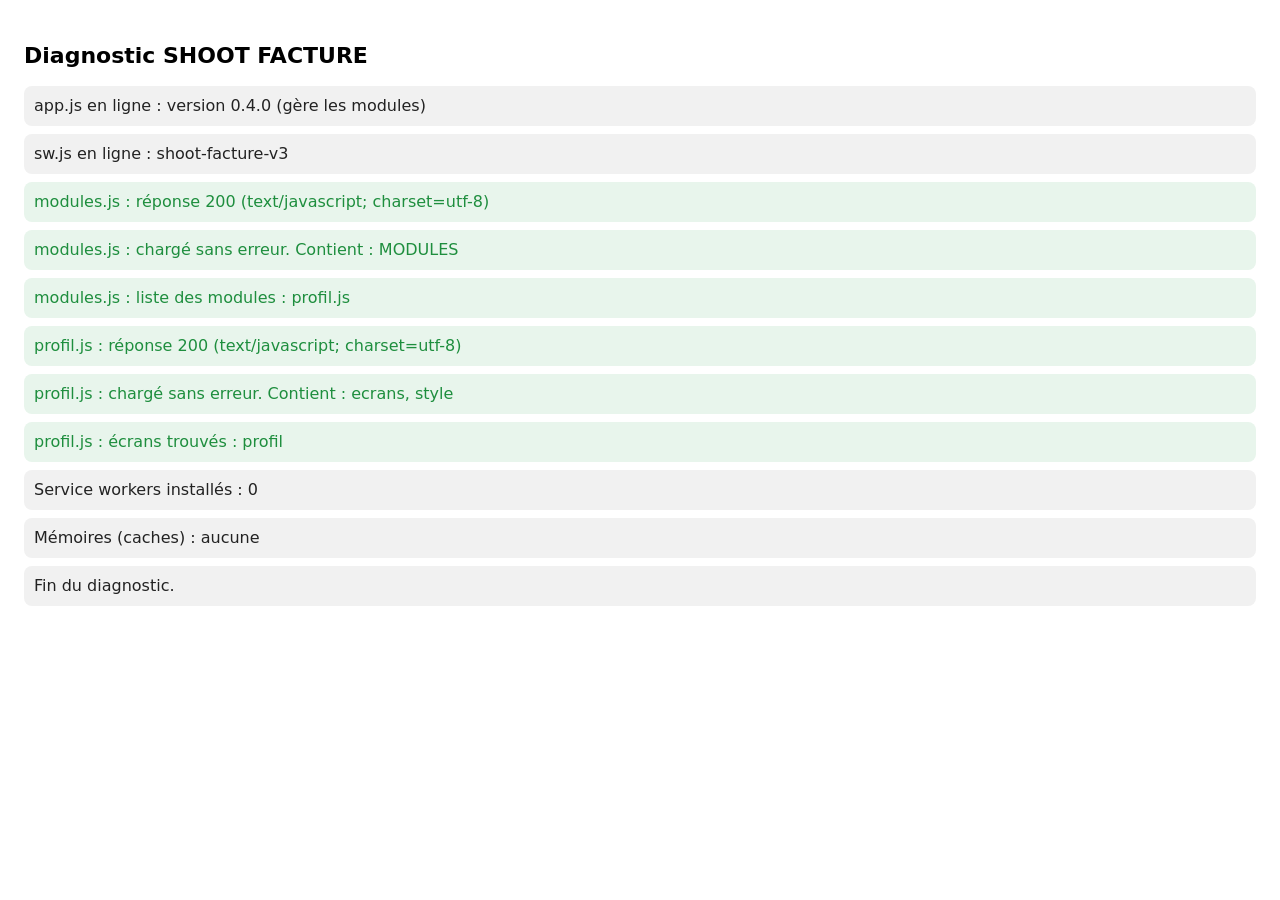
==== diagnostic.html @ ec5821cc "Create diagnostic.html" ====
<!DOCTYPE html>
<html lang="fr">
<head>
<meta charset="UTF-8">
<meta name="viewport" content="width=device-width, initial-scale=1">
<meta name="google" content="notranslate">
<title>Diagnostic SHOOT FACTURE</title>
<style>
  body { font-family: system-ui, sans-serif; padding: 16px; line-height: 1.5; }
  h1 { font-size: 22px; }
  p { margin: 8px 0; padding: 8px 10px; border-radius: 8px; word-break: break-word; }
  .ok { background: #E8F5EC; color: #1E8E3E; }
  .ko { background: #FDECEC; color: #C62828; font-weight: 700; }
  .info { background: #F1F1F1; color: #222; }
</style>
</head>
<body>
<h1>Diagnostic SHOOT FACTURE</h1>
<div id="r"></div>
<script type="module">
const r = document.getElementById("r");
const ligne = (type, texte) => {
  const p = document.createElement("p");
  p.className = type;
  p.textContent = texte;
  r.appendChild(p);
};

async function tester(nom) {
  try {
    const rep = await fetch(nom, { cache: "no-store" });
    ligne(rep.ok ? "ok" : "ko", nom + " : réponse " + rep.status + " (" + (rep.headers.get("content-type") || "type inconnu") + ")");
    if (!rep.ok) return;
  } catch (e) {
    ligne("ko", nom + " : impossible à télécharger (" + e.message + ")");
    return;
  }
  try {
    const m = await import("./" + nom + "?test=" + Date.now());
    ligne("ok", nom + " : chargé sans erreur. Contient : " + Object.keys(m).join(", "));
    if (m.ecrans) ligne("ok", nom + " : écrans trouvés : " + Object.keys(m.ecrans).join(", "));
    if (m.MODULES) ligne("ok", nom + " : liste des modules : " + m.MODULES.join(", "));
  } catch (e) {
    ligne("ko", nom + " : ÉCHEC au chargement : " + e.message);
  }
}

try {
  const txt = await (await fetch("app.js", { cache: "no-store" })).text();
  const v = txt.match(/const VERSION = "([^"]+)"/);
  ligne("info", "app.js en ligne : version " + (v ? v[1] : "inconnue") + (txt.includes("chargerModules") ? " (gère les modules)" : " (ne gère PAS les modules)"));
} catch (e) {
  ligne("ko", "app.js illisible : " + e.message);
}
try {
  const txt = await (await fetch("sw.js", { cache: "no-store" })).text();
  const v = txt.match(/CACHE_NAME = "([^"]+)"/);
  ligne("info", "sw.js en ligne : " + (v ? v[1] : "inconnu"));
} catch (e) {
  ligne("ko", "sw.js illisible : " + e.message);
}

await tester("modules.js");
await tester("profil.js");

try {
  const regs = await navigator.serviceWorker.getRegistrations();
  ligne("info", "Service workers installés : " + regs.length);
  const noms = await caches.keys();
  ligne("info", "Mémoires (caches) : " + (noms.join(", ") || "aucune"));
} catch (e) {
  ligne("info", "Service worker : " + e.message);
}
ligne("info", "Fin du diagnostic.");
</script>
</body>
</html>
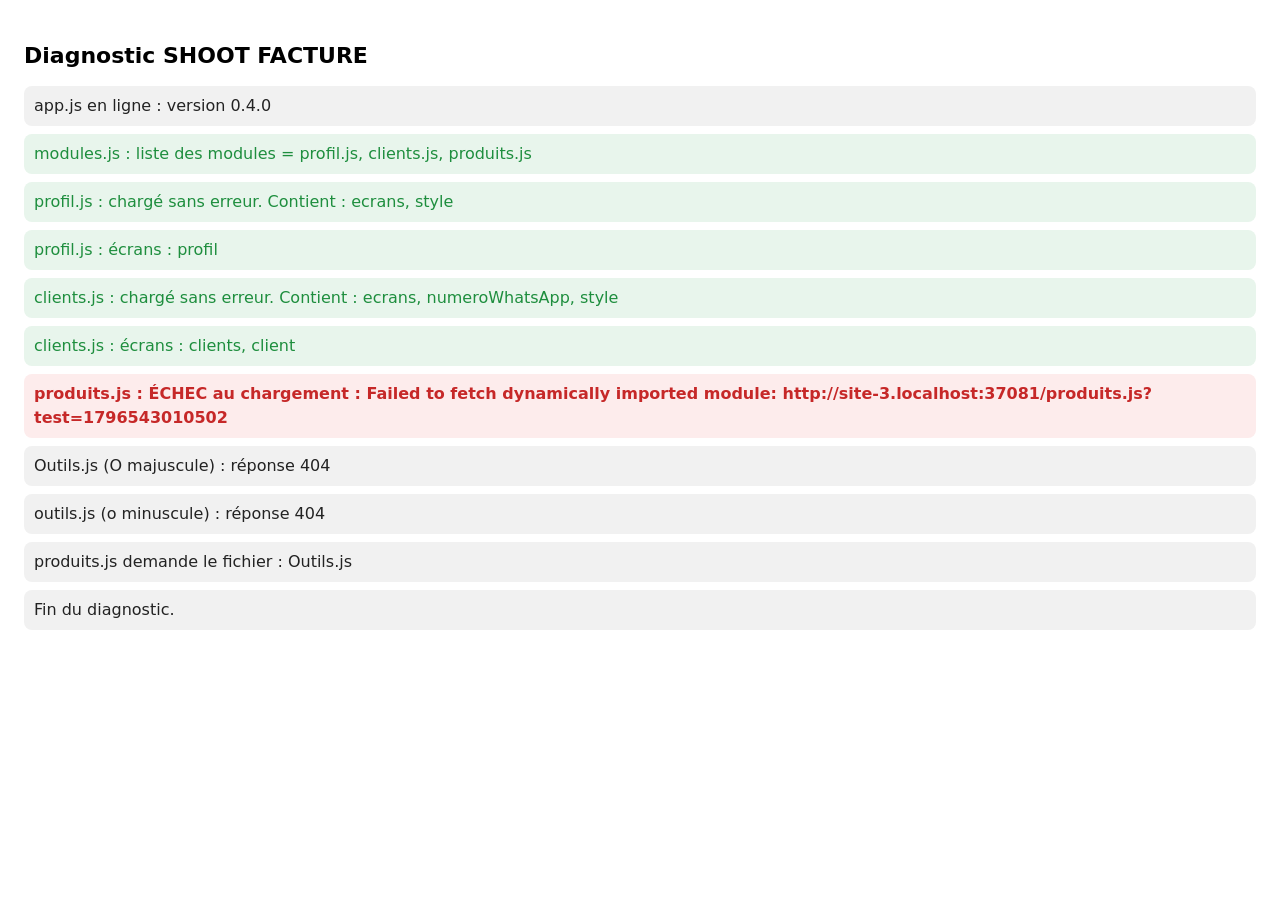
==== commit 258ca183: "Update diagnostic.html" ====
--- a/diagnostic.html
+++ b/diagnostic.html
@@ -26,51 +26,62 @@
   r.appendChild(p);
 };
 
+async function statut(nom) {
+  try {
+    const rep = await fetch(nom + "?v=" + Date.now(), { cache: "no-store" });
+    return rep.status;
+  } catch (e) {
+    return "erreur réseau";
+  }
+}
+
 async function tester(nom) {
-  try {
-    const rep = await fetch(nom, { cache: "no-store" });
-    ligne(rep.ok ? "ok" : "ko", nom + " : réponse " + rep.status + " (" + (rep.headers.get("content-type") || "type inconnu") + ")");
-    if (!rep.ok) return;
-  } catch (e) {
-    ligne("ko", nom + " : impossible à télécharger (" + e.message + ")");
+  const s = await statut(nom);
+  if (s !== 200) {
+    ligne("ko", nom + " : fichier introuvable (réponse " + s + ")");
     return;
   }
   try {
     const m = await import("./" + nom + "?test=" + Date.now());
     ligne("ok", nom + " : chargé sans erreur. Contient : " + Object.keys(m).join(", "));
-    if (m.ecrans) ligne("ok", nom + " : écrans trouvés : " + Object.keys(m.ecrans).join(", "));
-    if (m.MODULES) ligne("ok", nom + " : liste des modules : " + m.MODULES.join(", "));
+    if (m.ecrans) ligne("ok", nom + " : écrans : " + Object.keys(m.ecrans).join(", "));
   } catch (e) {
     ligne("ko", nom + " : ÉCHEC au chargement : " + e.message);
   }
 }
 
 try {
-  const txt = await (await fetch("app.js", { cache: "no-store" })).text();
+  const txt = await (await fetch("app.js?v=" + Date.now(), { cache: "no-store" })).text();
   const v = txt.match(/const VERSION = "([^"]+)"/);
-  ligne("info", "app.js en ligne : version " + (v ? v[1] : "inconnue") + (txt.includes("chargerModules") ? " (gère les modules)" : " (ne gère PAS les modules)"));
+  ligne("info", "app.js en ligne : version " + (v ? v[1] : "inconnue"));
 } catch (e) {
   ligne("ko", "app.js illisible : " + e.message);
 }
+
+let liste = [];
 try {
-  const txt = await (await fetch("sw.js", { cache: "no-store" })).text();
-  const v = txt.match(/CACHE_NAME = "([^"]+)"/);
-  ligne("info", "sw.js en ligne : " + (v ? v[1] : "inconnu"));
+  const m = await import("./modules.js?test=" + Date.now());
+  liste = m.MODULES || [];
+  ligne("ok", "modules.js : liste des modules = " + liste.join(", "));
 } catch (e) {
-  ligne("ko", "sw.js illisible : " + e.message);
+  ligne("ko", "modules.js : ÉCHEC : " + e.message);
 }
 
-await tester("modules.js");
-await tester("profil.js");
+for (const nom of liste) await tester(nom);
 
+// Fichiers partagés : attention aux majuscules
+ligne("info", "Outils.js (O majuscule) : réponse " + await statut("Outils.js"));
+ligne("info", "outils.js (o minuscule) : réponse " + await statut("outils.js"));
+
+// Quelle orthographe produits.js demande-t-il ?
 try {
-  const regs = await navigator.serviceWorker.getRegistrations();
-  ligne("info", "Service workers installés : " + regs.length);
-  const noms = await caches.keys();
-  ligne("info", "Mémoires (caches) : " + (noms.join(", ") || "aucune"));
+  const txt = await (await fetch("produits.js?v=" + Date.now(), { cache: "no-store" })).text();
+  const m = txt.match(/from "\.\/([^"]+)"/);
+  ligne("info", "produits.js demande le fichier : " + (m ? m[1] : "aucun"));
 } catch (e) {
-  ligne("info", "Service worker : " + e.message);
+  ligne("info", "produits.js illisible");
 }
+
 ligne("info", "Fin du diagnostic.");
 </script>
 </body>
